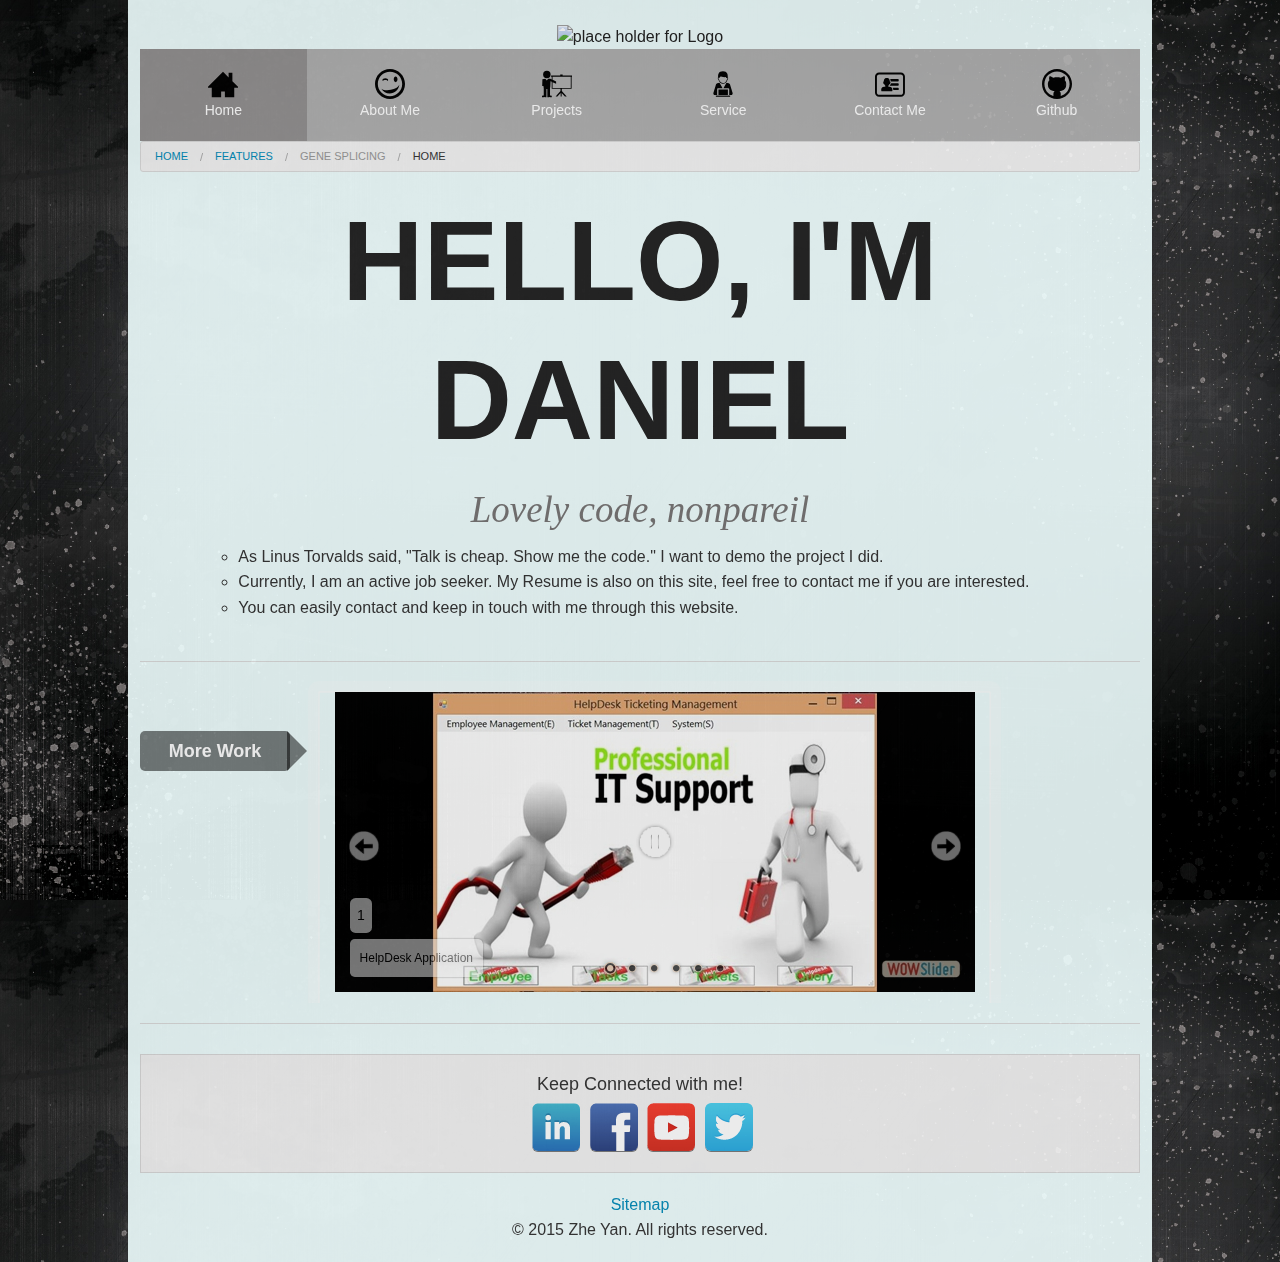
==== index.html @ 0456daa3 "Initial io page uploaded" ====
﻿<!DOCTYPE html>
<!--File  name: index.html,  Author's  name: Zhe Yan (300706310),  web  site  name: Zhe's Potfilio,  file  description: this file is the home page of my potfolio site, it shows my tagline, mission and featured work-->
<html lang="en">
<head>
    <meta charset="utf-8" />
    <meta name="viewport" content="width=device-width,initial-scale=1.0" />
    <meta name="description" content="this file is the home page of my potfolio site, it shows my tagline, mission and featured work." />
    <meta name="author" content="Zhe Yan, Student Number:300706310" />
    <meta name="copyright" content="Zhe Yan. Copyright (c) 2015" />

    <title>Zhe's Potfilio</title>
    <!--CSS Section-->
    <link href="css/normalize.css" rel="stylesheet" />
    <link href="css/foundation.min.css" rel="stylesheet" />
    <link href="css/app.css" rel="stylesheet" />

    <!-- Start WOWSlider.com HEAD section -->
    <link rel="stylesheet" type="text/css" href="engine1/style.css" />
    <script type="text/javascript" src="engine1/jquery.js"></script>
    <!-- End WOWSlider.com HEAD section -->

</head>
<body>
    <div id="wrapper">
        <div class="row">
            <!--Put the logo in the center-->
            <div class="twelve columns text-center">
                <br />
                <img src="http://placehold.it/285x79/" alt="place holder for Logo" />
            </div>
        </div>

        <!--The Navigation bar(Full version) in medium and large screen-->
        <div class="row hide-for-small" medium-collapse large-uncollapse>
            <div id="navBarRegular" class="icon-bar six-up">
                <a class="item hide-for-small" href="index.html" id="checkedNavIcon">
                    <img src="assets/img/icon/home.svg" alt="" />
                    <label>Home</label>
                </a>
                <a class="item" href="aboutMe.html">
                    <img src="assets/img/icon/me.svg" alt="" />
                    <label class="hide-for-small">
                        About Me
                    </label>
                </a>
                <a class="item" href="projects.html">
                    <img src="assets/img/icon/project.svg" alt="" />
                    <label>Projects</label>
                </a>
                <a class="item" href="service.html">
                    <img src="assets/img/icon/service.svg" alt="" />
                    <label>Service</label>
                </a>
                <a class="item" href="contactMe.html">
                    <img src="assets/img/icon/contact.svg" alt="" />
                    <label class="hide-for-small">
                        Contact Me
                    </label>
                </a>
                <a class="item hide-for-small" href="https://github.com/yanzhe19">
                    <img src="assets/img/icon/github.svg" alt="" />
                    <label>Github</label>
                </a>
            </div>
        </div>

        <!--Navigation bar for small screen only, Replace the full navigation-->
        <div class="row show-for-small-only">
            <div id="navBar" class="icon-bar four-up">
                <a class="item" href="aboutMe.html">
                    <img src="assets/img/icon/me.svg" alt=""/>
                    <label class="show-for-small">
                        About
                    </label>
                </a>
                <a class="item" href="projects.html">
                    <img src="assets/img/icon/project.svg" alt="" />
                    <label>Projects</label>
                </a>
                <a class="item" href="service.html">
                    <img src="assets/img/icon/service.svg" alt="" />
                    <label>Service</label>
                </a>
                <a class="item" href="contactMe.html">
                    <img src="assets/img/icon/contact.svg" alt="" />
                    <label class="show-for-small">
                        Contact
                    </label>
                </a>
            </div>
        </div>
        
        <!--breadcrumbs for home page-->
        <div class="row">
            <ul class="breadcrumbs">
                <li><a href="#">Home</a></li>
                <li><a href="#">Features</a></li>
                <li class="unavailable"><a href="#">Gene Splicing</a></li>
                <li class="current"><a href="#">Home</a></li>
            </ul>
        </div>

        <!--my welcome statement-->
        <div class="row">
            <div class="text-center">
                <h1 id="heading_supersize">HELLO, I'M DANIEL</h1>
            </div>
        </div>

        <!--my personal tagline-->
        <div class="row">
            <div class="subheader text-center">
                <h2 id="tagline_text" class="subheader text-center" >Lovely code, nonpareil</h2>
            </div>
        </div>

        <!-- my  mission  statement-->
        <div class="row">
            <ul class="circle small-10 small-centered columns" id="missionState">
                <li>As Linus Torvalds said, "Talk is cheap. Show me the code." I want to demo the project I did. </li>
                <li>Currently, I am an active job seeker. My Resume is also on this site, feel free to contact me if you are interested.</li>
                <li>You can easily contact and keep in touch with me through this website.</li>
            </ul>
        </div>

        <div class="row text-center">
            <hr />
            <!-- Call  to  Action  Button-->
            <div id="btnCallToAction" class="large-2 columns hide-for-mediumn hide-for-small"><a href="projects.html">More Work</a></div>
            <!--Start slider Section-->
            <div id="wowslider-container1" class="large-10 columns ">
                <div class="ws_images">
                    <ul>
                        <li><a href="projects.html#project1" target="_blank"><img src="assets/data1/images/1.jpg" alt="1" title="1" id="wows1_0" /></a>HelpDesk Application</li>
                        <li><a href="projects.html#project1" target="_blank"><img src="assets/data1/images/2.jpg" alt="2" title="2" id="wows1_1" /></a>Helpdesk Application</li>
                        <li><a href="projects.html#project2" target="_blank"><img src="assets/data1/images/3.png" alt="3" title="3" id="wows1_2" /></a>Health Track Android app</li>
                        <li><a href="projects.html#project2" target="_blank"><img src="assets/data1/images/4.png" alt="4" title="4" id="wows1_3" /></a>Health Track Android app</li>
                        <li><a href="projects.html#project3" target="_blank"><img src="assets/data1/images/5.jpg" alt="5" title="5" id="wows1_4" /></a>Inventory System</li>
                        <li><a href="projects.html#project3" target="_blank"><img src="assets/data1/images/6.jpg" alt="6" title="6" id="wows1_5" /></a>Inventory System</li>
                    </ul>
                </div>
                <div class="ws_bullets">
                    <div>
                        <a href="#" title="1"><img src="assets/data1/tooltips/1.jpg" alt="1" />1</a>
                        <a href="#" title="2"><img src="assets/data1/tooltips/2.jpg" alt="2" />2</a>
                        <a href="#" title="3"><img src="assets/data1/tooltips/3.png" alt="3" />3</a>
                        <a href="#" title="4"><img src="assets/data1/tooltips/4.png" alt="4" />4</a>
                        <a href="#" title="5"><img src="assets/data1/tooltips/5.jpg" alt="5" />5</a>
                        <a href="#" title="6"><img src="assets/data1/tooltips/6.jpg" alt="6" />6</a>
                    </div>
                </div><span class="wsl"><a href="http://wowslider.com/vu">image carousel</a> by WOWSlider.com v7.4</span>
                <div class="ws_shadow"></div>
            </div>
            <script type="text/javascript" src="engine1/wowslider.js"></script>
            <script type="text/javascript" src="engine1/script.js"></script>
            <!-- End Slider section -->
        </div>

        <div class="row hide-for-small">
            <hr/>
            <!--<div class="row large-8 large-offset-4 columns text-center" id="socialSection">-->
            <div class="panel" id="socialSection">
                <h5 id="keepConnectTxt">Keep Connected with me!</h5>
                <div class="row text-center">
                    <a class="webicon linkedin" href="http://ca.linkedin.com/in/ZheYan">LinkedIn</a>
                    <a class="webicon facebook" href="https://www.facebook.com/daniel.yan.79827">Facebook</a>
                    <a class="webicon youtube " href="https://www.youtube.com/channel/UCI2dR0rLodmXwa00mqjb2pg/feed?view_as=public">youtube</a>
                    <a class="webicon twitter" href="https://twitter.com/daniel_yan19">twitter</a>
                </div>
            </div>
        </div>

        <!--Footer-->
        <div class="footer-bottom">
            <div class="row text-center">
                <a href="#">Sitemap</a>
                <p class="copyright">© 2015 Zhe Yan. All rights reserved.</p>
            </div>
        </div>

        <!--JavaScript Section-->
        <script src="Scripts/lib/jquery.js"></script>
        <script src="Scripts/lib/foundation.min.js"></script>
        <script>$(document).foundation();</script>
        <script src="Scripts/lib/app.js"></script>
    </div>
</body>
</html>
---- css/app.css ----
﻿/*page background style*/
body {
    /*background-color:black;*/
    background-size: auto auto;
    background-image: url("../assets/img/background.jpg");
}

/*page wrapper's style*/
#wrapper {
    margin-left: 10%;
    margin-right: 10%;
    margin-bottom: 3%;
    background-color: azure;
    opacity: 0.9;
}

/*project page contact me button color*/
#pojectPageContactBtn {
    background-color: rgba(0, 0, 0, 0.5);
    color:white;
}

/*navigation bar style*/
#navBarRegular {
    box-sizing: border-box;
    -moz-box-sizing: border-box;
    border: 0 none;
    cursor: pointer;
    display: inline-block;
    font-size: 2vmin;
    text-align: center;
    vertical-align: top;
    background-color: #b0b0b0;
}

/*small navigation bar style*/
#navBar {
    box-sizing: border-box;
    -moz-box-sizing: border-box;
    border: 0 none;
    cursor: pointer;
    display: inline-block;
    font-size: 2vmin;
    text-align: center;
    vertical-align: top;
    background-color: #b0b0b0;
}

/* Headline Text Style*/
#heading_supersize {
    font-size: 12.5vmin;
    text-align: center;
    font-weight: bold;
    line-height: 15.5vmin;
    margin: 0 0 10px;
    color: #212121;
}

/* tagline Text Style*/
#tagline_text {
    /*font-size: 6vmin;*/
    margin-bottom: 0;
    color: #767474;
    font-weight: normal;
    font-family: Georgia, "Times New Roman", Times, serif;
    font-style: italic;
}

/*paragraph style*/
p, #missionState {
    color: #333;
}

/*+++++++++++++++++++++index page Call to Action button style++++++++++++++++++++++++++*/
#btnCallToAction {
    width: 150px;
    height: 40px;
    background-color: rgba(0, 0, 0, 0.5);
    position: relative;
    margin-top: 5%;
    margin-right: 3%;
    border-radius: 5px;
}

    #btnCallToAction:after {
        content: "";
        position: absolute;
        top: 0;
        right: -17px;
        border-style: solid;
        border-width: 20px 0 20px 20px;
        border-color: transparent transparent transparent rgba(0, 0, 0, 0.5);
    }

    #btnCallToAction > a {
        display: block;
        text-decoration: none;
        text-align: center;
        color: #fff;
        font: bold 18px/40px Sans-Serif;
    }
/*+++++++++++++++++++++++End of Call To Action button style+++++++++++++++++++++++++++*/


/*Index page, checked navigation icon style*/
#checkedNavIcon {
    background-color: #949191;
}

/*index page,Keep connected text style*/
#keepConnectTxt {
    text-align: center;
}


/*+++++++++++++++++++++++++++++social media icon section++++++++++++++++++++++++++++++++*/
/*index page, Social Media Button style*/
#socialSection {
    margin-top: 3%;
}

.webicon {
    display: inline-block;
    background-size: 100%;
    width: 48px;
    height: 48px;
    text-indent: -999em;
    text-align: left;
    -moz-box-shadow: 0 1px 0 rgba(0, 0, 0, 0.5);
    -webkit-box-shadow: 0 1px 0 rgba(0, 0, 0, 0.5);
    box-shadow: 0 1px 0 rgba(0, 0, 0, 0.5);
    -moz-border-radius: 6px;
    -webkit-border-radius: 6px;
    border-radius: 6px;
    margin-bottom: 1px;
    margin-left: 5px;
}

    .webicon:hover {
        margin: -1px 0 1px;
        -moz-box-shadow: 0 2px 0 rgba(0, 0, 0, 0.25);
        -webkit-box-shadow: 0 2px 0 rgba(0, 0, 0, 0.25);
        box-shadow: 0 2px 0 rgba(0, 0, 0, 0.25);
    }

    .webicon.small {
        width: 20px;
        height: 20px;
        -moz-border-radius: 3px;
        -webkit-border-radius: 3px;
        border-radius: 3px;
    }

    .webicon.large {
        width: 48px;
        height: 48px;
        -moz-border-radius: 6px;
        -webkit-border-radius: 6px;
        border-radius: 6px;
    }

/* restore webicons accessibility for print */
@media print {
    * {
        background: transparent !important;
        color: #000 !important;
        -moz-box-shadow: none !important;
        -webkit-box-shadow: none !important;
        box-shadow: none !important;
        text-shadow: none !important;
    }

    .webicon {
        text-indent: 0;
        width: auto !important;
        height: auto !important;
        -moz-border-radius: 0 !important;
        -webkit-border-radius: 0 !important;
        border-radius: 0 !important;
    }
}

.webicon.youtube {
    background: url("../assets/img/icon/webicon-youtube.png");
}

.webicon.facebook {
    background: url("../assets/img/icon/webicon-facebook.png");
}

.webicon.linkedin {
    background: url("../assets/img/icon/webicon-linkedin.png");
}

.webicon.twitter {
    background: url("../assets/img/icon/webicon-twitter.png");
}
/*+++++++++++++++++++++++++++++END of social media icon section++++++++++++++++++++++++++++++++*/

/*/*About me page picture style
#recentPic {
  border-right:solid rgba(217, 209, 209, 0.42);
}*/

/*About me content wrapper style*/
#aboutMeWrapper {
    margin-left: auto;
    margin-right: auto;
    width: 85%    
}

/*About me page, hr line style*/
.hrStyle {
    width: 90%;
}

/*About me page paragraph alignstyle*/
.paragraphAlign {
    padding-top:0;
    margin:0;
}

/*Project page image style*/
.imageGrid{
   margin-bottom: 5%;
}

/*Contact me content wrapper style*/
#contactMeWrapper {
    margin-left: auto;
    margin-right: auto;
    width: 70%;
    padding:3%;
    border:solid rgba(0, 0, 0, 0.25); 
}
---- engine1/style.css ----
/*
 *	generated by WOW Slider 7.4
 *	template Mellow
 */

#wowslider-container1 { 
	display: table;
	zoom: 1; 
	position: relative;
	width: 100%;
	max-width: 640px;
	max-height:300px;
	margin:11px auto 11px;
	z-index:90;
	text-align:left; /* reset align=center */
	font-size: 10px;
	text-shadow: none; /* fix some user styles */

	/* reset box-sizing (to boostrap friendly) */
	-webkit-box-sizing: content-box;
	-moz-box-sizing: content-box;
	box-sizing: content-box; 
}
* html #wowslider-container1{ width:640px }
#wowslider-container1 .ws_images ul{
	position:relative;
	width: 10000%; 
	height:100%;
	left:0;
	list-style:none;
	margin:0;
	padding:0;
	border-spacing:0;
	overflow: visible;
	/*table-layout:fixed;*/
}
#wowslider-container1 .ws_images ul li{
	position: relative;
	width:1%;
	height:100%;
	line-height:0; /*opera*/
	overflow: hidden;
	float:left;
	font-size:0;
	padding:0 0 0 0 !important;
	margin:0 0 0 0 !important;
}

#wowslider-container1 .ws_images{
	position: relative;
	left:0;
	top:0;
	height:100%;
	max-height:300px;
	max-width: 640px;
	vertical-align: top;
	border:none;
	overflow: hidden;
}
#wowslider-container1 .ws_images ul a{
	width:100%;
	height:100%;
	max-height:300px;
	display:block;
	color:transparent;
}
#wowslider-container1 img{
	max-width: none !important;
}
#wowslider-container1 .ws_images .ws_list img,
#wowslider-container1 .ws_images > div > img{
	width:100%;
	border:none 0;
	max-width: none;
	padding:0;
	margin:0;
}
#wowslider-container1 .ws_images > div > img {
	max-height:300px;
}

#wowslider-container1 .ws_images iframe {
	position: absolute;
	z-index: -1;
}

#wowslider-container1 .ws-title > div {
	display: inline-block !important;
}

#wowslider-container1 a{ 
	text-decoration: none; 
	outline: none; 
	border: none; 
}

#wowslider-container1  .ws_bullets { 
	float: left;
	position:absolute;
	z-index:70;
}
#wowslider-container1  .ws_bullets div{
	position:relative;
	float:left;
	font-size: 0px;
}
/* compatibility with Joomla styles */
#wowslider-container1  .ws_bullets a {
	line-height: 0;
}

#wowslider-container1  .wsl{
	display:none;
}
#wowslider-container1 sound, 
#wowslider-container1 object{
	position:absolute;
}

/* prevent some of users reset styles */
#wowslider-container1 .ws_effect {
	position: static;
	width: 100%;
	height: 100%;
}

#wowslider-container1 .ws_photoItem {
	background: #fff;
}
#wowslider-container1 .ws_photoItem > div {
	left: 2em;
	right: 2em;
	top: 2em;
	bottom: 2em;
}


#wowslider-container1.ws_gestures {
	cursor: -webkit-grab;
	cursor: -moz-grab;
	cursor: url("[data-uri]"), move;
}
#wowslider-container1.ws_gestures.ws_grabbing {
	cursor: -webkit-grabbing;
	cursor: -moz-grabbing;
	cursor: url("[data-uri]"), move;
}

/* hide controls when video start play */
#wowslider-container1.ws_video_playing .ws_bullets {
	display: none;
}
#wowslider-container1.ws_video_playing:hover .ws_bullets {
	display: block;
}
/* IE fix because it don't show controls on hover if frame visible */
#wowslider-container1.ws_video_playing_ie .ws_bullets,
#wowslider-container1.ws_video_playing_ie a.ws_next,
#wowslider-container1.ws_video_playing_ie a.ws_prev {
	display: block;
}


/* youtube/vimeo buttons */
#wowslider-container1 .ws_video_btn {
	position: absolute;
	display: none;
	cursor: pointer;
	top: 0;
	left: 0;
	width: 100%;
	height: 100%;
	z-index: 55;
}
#wowslider-container1 .ws_video_btn.ws_youtube,
#wowslider-container1 .ws_video_btn.ws_vimeo {
	display: block;
}
#wowslider-container1 .ws_video_btn div {
	position: absolute;
	background-image: url(./playvideo.png);
	background-size: 200%;
	top: 50%;
	left: 50%;
	width: 7em;
	height: 5em;
	margin-left: -3.5em;
	margin-top: -2.5em;
}
#wowslider-container1 .ws_video_btn.ws_youtube div {
	background-position: 0 0;
}
#wowslider-container1 .ws_video_btn.ws_youtube:hover div {
	background-position: 100% 0;
}
#wowslider-container1 .ws_video_btn.ws_vimeo div {
	background-position: 0 100%;
}
#wowslider-container1 .ws_video_btn.ws_vimeo:hover div {
	background-position: 100% 100%;
}

#wowslider-container1 .ws_playpause.ws_hide {
	display: none !important;
}

#wowslider-container1  .ws_bullets { 
	padding: 10px; 
}
#wowslider-container1 .ws_bullets a { 
	width:22px;
	height:22px;
	background: url(./bullet.png) left top;
	float: left; 
	text-indent: -4000px; 
	position:relative;
	color:transparent;
}
#wowslider-container1 .ws_bullets a.ws_selbull, #wowslider-container1 .ws_bullets a:hover{
	background-position: 0 100%;
}
#wowslider-container1 a.ws_next, #wowslider-container1 a.ws_prev {
	position:absolute;
	top:50%;
	margin-top:-1.5em;
	z-index:60;
	height: 3.8em;
	width: 3.8em;
	background-image: url(./arrows.png);
	background-size: 200%;
}
#wowslider-container1 a.ws_next{
	background-position: 100% 0;
	right:1em;
}
#wowslider-container1 a.ws_prev {
	left:1em;
	background-position: 0 0; 
}

/*playpause*/
#wowslider-container1 .ws_playpause {
    width: 3.8em;
    height: 3.8em;
    position: absolute;
    top: 50%;
    left: 50%;
    margin-left: -1.9em;
    margin-top: -1.9em;
    z-index: 59;
	background-size: 100%;
}

#wowslider-container1 .ws_pause {
    background-image: url(./pause.png);
}

#wowslider-container1 .ws_play {
    background-image: url(./play.png);
}

#wowslider-container1 .ws_pause:hover, #wowslider-container1 .ws_play:hover {
    background-position: 100% 100% !important;
}/* bottom center */
#wowslider-container1  .ws_bullets {
    bottom: 3px;
	left:50%;
}
#wowslider-container1  .ws_bullets div{
	left:-50%;
}
#wowslider-container1 .ws-title{
	position:absolute;
	display:block;
	bottom: 1.2em;
	left: 0.5em;
	margin:0.3em 0.3em 0.3em 1em;
	color:black;
	z-index: 50;
	font-family: Tahoma, Arial, Helvetica;
}
#wowslider-container1 .ws-title div,#wowslider-container1 .ws-title span{
	display:inline-block;
	padding:0.5em;
	background-color:white;
	border-radius:0.4em;
	-moz-border-radius:0.4em;
	-webkit-border-radius:0.4em;
	box-shadow:0 0 0.15em #000;
	opacity:0.5;
	filter:progid:DXImageTransform.Microsoft.Alpha(opacity=50);	
}
#wowslider-container1 .ws-title div{
	display:block;
	margin-top:0.5em;
	font-size: 1.2em;
	padding:0.8em;
}
#wowslider-container1 .ws-title span{
	font-size: 1.4em;
}#wowslider-container1 .ws_images > ul{
	animation: wsBasic 24s infinite;
	-moz-animation: wsBasic 24s infinite;
	-webkit-animation: wsBasic 24s infinite;
}
@keyframes wsBasic{0%{left:-0%} 8.33%{left:-0%} 16.67%{left:-100%} 25%{left:-100%} 33.33%{left:-200%} 41.67%{left:-200%} 50%{left:-300%} 58.33%{left:-300%} 66.67%{left:-400%} 75%{left:-400%} 83.33%{left:-500%} 91.67%{left:-500%} }
@-moz-keyframes wsBasic{0%{left:-0%} 8.33%{left:-0%} 16.67%{left:-100%} 25%{left:-100%} 33.33%{left:-200%} 41.67%{left:-200%} 50%{left:-300%} 58.33%{left:-300%} 66.67%{left:-400%} 75%{left:-400%} 83.33%{left:-500%} 91.67%{left:-500%} }
@-webkit-keyframes wsBasic{0%{left:-0%} 8.33%{left:-0%} 16.67%{left:-100%} 25%{left:-100%} 33.33%{left:-200%} 41.67%{left:-200%} 50%{left:-300%} 58.33%{left:-300%} 66.67%{left:-400%} 75%{left:-400%} 83.33%{left:-500%} 91.67%{left:-500%} }

#wowslider-container1  .ws_shadow{
	background-image: url(./bg.png);
	background-repeat: no-repeat;
	background-size:100%;
	position:absolute;
	z-index: -1;
	left:-1.72%;
	top:-3.67%;
	width:103.43%;
	height:107.33%;
}
* html #wowslider-container1 .ws_shadow{/*ie6*/
	background:none;
	filter:progid:DXImageTransform.Microsoft.AlphaImageLoader( src='engine1/bg.png', sizingMethod='scale');
}
*+html #wowslider-container1 .ws_shadow{/*ie7*/
	background:none;
	filter:progid:DXImageTransform.Microsoft.AlphaImageLoader( src='engine1/bg.png', sizingMethod='scale');
}
#wowslider-container1 .ws_bullets  a img{
	text-indent:0;
	display:block;
	bottom:20px;
	left:-51px;
	visibility:hidden;
	position:absolute;
    -moz-box-shadow: 0 0 5px #FFF;
	box-shadow: 0 0 5px #FFF;
    border: 2px solid #000;
	border-radius:4px;
	-moz-border-radius:4px;
	max-width:none;
}
#wowslider-container1 .ws_bullets a:hover img{
	visibility:visible;
}

#wowslider-container1 .ws_bulframe div div{
	height:48px;
	overflow:visible;
	position:relative;
}
#wowslider-container1 .ws_bulframe div {
	left:0;
	overflow:hidden;
	position:relative;
	width:102px;
	background-color:#000;
}
#wowslider-container1  .ws_bullets .ws_bulframe{
	display:none;
	bottom:25px;
	overflow:visible;
	position:absolute;
	cursor:pointer;
    -moz-box-shadow: 0 0 5px #FFF;
	box-shadow: 0 0 5px #FFF;
    border: 2px solid #000;
	border-radius:4px;
	-moz-border-radius:4px;
}
#wowslider-container1 .ws_bulframe span{
	display:block;
	position:absolute;
	bottom:-8px;
	margin-left:1px;
	left:51px;
	background:url(./triangle.png);
	width:15px;
	height:6px;
}#wowslider-container1 .ws_bulframe div div{
	height: auto;
}

@media all and (max-width:400px){
	#wowslider-container1 .ws_controls,
	#wowslider-container1 .ws_bullets,
	#wowslider-container1 .ws_thumbs{
		display: none
	}
}
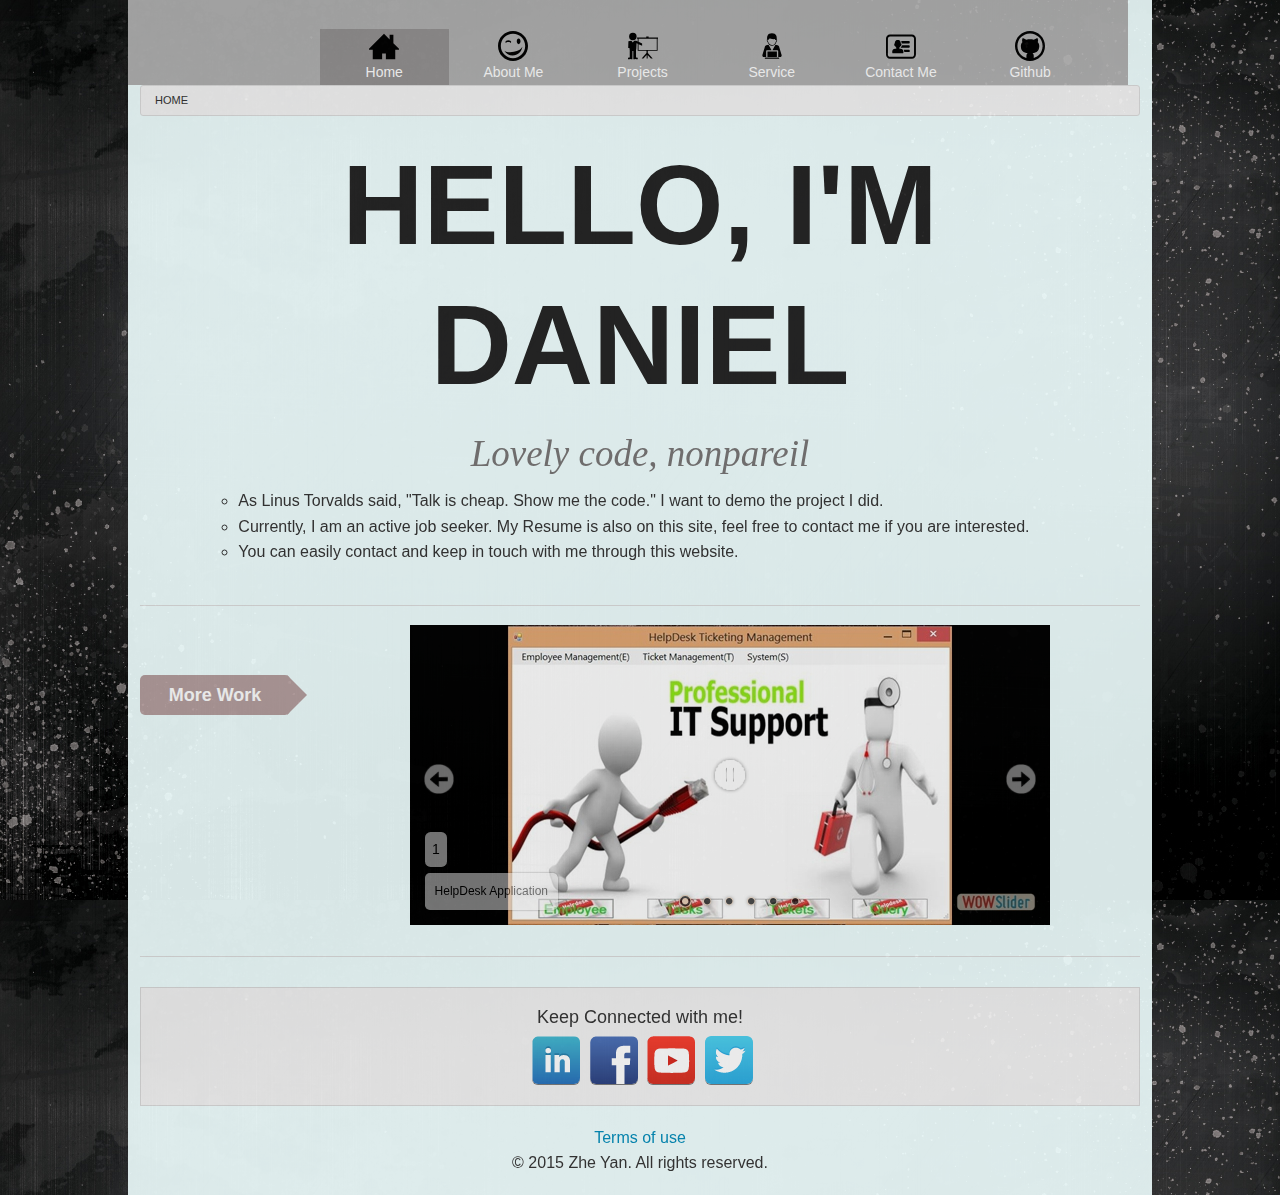
==== commit 44c5651a: "External document added" ====
--- a/index.html
+++ b/index.html
@@ -1,5 +1,5 @@
 ﻿<!DOCTYPE html>
-<!--File  name: index.html,  Author's  name: Zhe Yan (300706310),  web  site  name: Zhe's Potfilio,  file  description: this file is the home page of my potfolio site, it shows my tagline, mission and featured work-->
+<!--File  name: index,  Author's  name: Zhe Yan (300706310),  web  site  name: Zhe's Potfilio,  file  description: this file is the home page of my potfolio site, it shows my tagline, mission and featured work-->
 <html lang="en">
 <head>
     <meta charset="utf-8" />
@@ -22,54 +22,25 @@
 </head>
 <body>
     <div id="wrapper">
-        <div class="row">
-            <!--Put the logo in the center-->
-            <div class="twelve columns text-center">
-                <br />
-                <img src="http://placehold.it/285x79/" alt="place holder for Logo" />
+        <!--The Navigation bar(Full version) in medium and large screen-->
+        <div class="row navClass hide-for-small medium-uncollapse large-uncollapse columns">
+            <!--Logo-->
+            <div class="large-2 medium-2 columns" id="logo">
+                <img src="assets/img/logo.png" alt="" />
             </div>
-        </div>
 
-        <!--The Navigation bar(Full version) in medium and large screen-->
-        <div class="row hide-for-small" medium-collapse large-uncollapse>
-            <div id="navBarRegular" class="icon-bar six-up">
+            <!--Navigation full size-->
+            <div class="icon-bar six-up large-10 medium-10 columns end" id="navBarRegular">
                 <a class="item hide-for-small" href="index.html" id="checkedNavIcon">
                     <img src="assets/img/icon/home.svg" alt="" />
                     <label>Home</label>
                 </a>
                 <a class="item" href="aboutMe.html">
                     <img src="assets/img/icon/me.svg" alt="" />
-                    <label class="hide-for-small">
+                    <label class="show-for-large-up">
                         About Me
                     </label>
-                </a>
-                <a class="item" href="projects.html">
-                    <img src="assets/img/icon/project.svg" alt="" />
-                    <label>Projects</label>
-                </a>
-                <a class="item" href="service.html">
-                    <img src="assets/img/icon/service.svg" alt="" />
-                    <label>Service</label>
-                </a>
-                <a class="item" href="contactMe.html">
-                    <img src="assets/img/icon/contact.svg" alt="" />
-                    <label class="hide-for-small">
-                        Contact Me
-                    </label>
-                </a>
-                <a class="item hide-for-small" href="https://github.com/yanzhe19">
-                    <img src="assets/img/icon/github.svg" alt="" />
-                    <label>Github</label>
-                </a>
-            </div>
-        </div>
-
-        <!--Navigation bar for small screen only, Replace the full navigation-->
-        <div class="row show-for-small-only">
-            <div id="navBar" class="icon-bar four-up">
-                <a class="item" href="aboutMe.html">
-                    <img src="assets/img/icon/me.svg" alt=""/>
-                    <label class="show-for-small">
+                    <label class="show-for-medium-only">
                         About
                     </label>
                 </a>
@@ -83,9 +54,37 @@
                 </a>
                 <a class="item" href="contactMe.html">
                     <img src="assets/img/icon/contact.svg" alt="" />
-                    <label class="show-for-small">
+                    <label class="show-for-large-up">
+                        Contact Me
+                    </label>
+                    <label class="show-for-medium-only">
                         Contact
                     </label>
+                </a>
+                <a class="item hide-for-small" href="https://github.com/yanzhe19">
+                    <img src="assets/img/icon/github.svg" alt="" />
+                    <label>Github</label>
+                </a>
+            </div>
+        </div>
+
+        <!--Navigation bar for small screen only, Replace the full navigation-->
+        <div class="navClass row show-for-small-only small-collapse">
+            <div class="small-only-text-center" id="logo">
+                <img src="assets/img/logo.png" alt="" />
+            </div>
+            <div id="navBar" class="icon-bar four-up">
+                <a class="item" href="aboutMe.html">
+                    <img class="smallIcon" src="assets/img/icon/me.svg" alt=""/>
+                </a>
+                <a class="item" href="projects.html">
+                    <img class="smallIcon" src="assets/img/icon/project.svg" alt="" />
+                </a>
+                <a class="item" href="service.html">
+                    <img class="smallIcon" src="assets/img/icon/service.svg" alt="" />
+                </a>
+                <a class="item" href="contactMe.html">
+                    <img class="smallIcon" src="assets/img/icon/contact.svg" alt="" />
                 </a>
             </div>
         </div>
@@ -93,10 +92,7 @@
         <!--breadcrumbs for home page-->
         <div class="row">
             <ul class="breadcrumbs">
-                <li><a href="#">Home</a></li>
-                <li><a href="#">Features</a></li>
-                <li class="unavailable"><a href="#">Gene Splicing</a></li>
-                <li class="current"><a href="#">Home</a></li>
+                <li class="current"><a href="index.html">Home</a></li>
             </ul>
         </div>
 
@@ -123,20 +119,23 @@
             </ul>
         </div>
 
+        <!--Call to action button and slider section-->
         <div class="row text-center">
             <hr />
             <!-- Call  to  Action  Button-->
-            <div id="btnCallToAction" class="large-2 columns hide-for-mediumn hide-for-small"><a href="projects.html">More Work</a></div>
+            <div id="btnCallToAction" class="large-2 columns show-for-large-up"><a href="projects.html">More Work</a></div>
             <!--Start slider Section-->
-            <div id="wowslider-container1" class="large-10 columns ">
+
+            <!--Double click to open the link with specific image-->
+            <div id="wowslider-container1" class="large-10 small-centered columns">
                 <div class="ws_images">
                     <ul>
-                        <li><a href="projects.html#project1" target="_blank"><img src="assets/data1/images/1.jpg" alt="1" title="1" id="wows1_0" /></a>HelpDesk Application</li>
-                        <li><a href="projects.html#project1" target="_blank"><img src="assets/data1/images/2.jpg" alt="2" title="2" id="wows1_1" /></a>Helpdesk Application</li>
-                        <li><a href="projects.html#project2" target="_blank"><img src="assets/data1/images/3.png" alt="3" title="3" id="wows1_2" /></a>Health Track Android app</li>
-                        <li><a href="projects.html#project2" target="_blank"><img src="assets/data1/images/4.png" alt="4" title="4" id="wows1_3" /></a>Health Track Android app</li>
-                        <li><a href="projects.html#project3" target="_blank"><img src="assets/data1/images/5.jpg" alt="5" title="5" id="wows1_4" /></a>Inventory System</li>
-                        <li><a href="projects.html#project3" target="_blank"><img src="assets/data1/images/6.jpg" alt="6" title="6" id="wows1_5" /></a>Inventory System</li>
+                        <li><a href="helpDeskProject.html"><img src="assets/data1/images/1.jpg" alt="1" title="1" id="wows1_0" /></a>HelpDesk Application</li>
+                        <li><a href="helpDeskProject.html"><img src="assets/data1/images/2.jpg" alt="2" title="2" id="wows1_1" /></a>Helpdesk Application</li>
+                        <li><a href="healthTrackingAndroidProject.html"><img src="assets/data1/images/3.png" alt="3" title="3" id="wows1_2" /></a>Health Track Android app</li>
+                        <li><a href="healthTrackingAndroidProject.html"><img src="assets/data1/images/4.png" alt="4" title="4" id="wows1_3" /></a>Health Track Android app</li>
+                        <li><a href="InventorySystemProject.html"><img src="assets/data1/images/5.jpg" alt="5" title="5" id="wows1_4" /></a>Inventory System</li>
+                        <li><a href="InventorySystemProject.html"><img src="assets/data1/images/6.jpg" alt="6" title="6" id="wows1_5" /></a>Inventory System</li>
                     </ul>
                 </div>
                 <div class="ws_bullets">
@@ -149,13 +148,14 @@
                         <a href="#" title="6"><img src="assets/data1/tooltips/6.jpg" alt="6" />6</a>
                     </div>
                 </div><span class="wsl"><a href="http://wowslider.com/vu">image carousel</a> by WOWSlider.com v7.4</span>
-                <div class="ws_shadow"></div>
+                <!--<div class="ws_shadow"></div>-->
             </div>
             <script type="text/javascript" src="engine1/wowslider.js"></script>
             <script type="text/javascript" src="engine1/script.js"></script>
             <!-- End Slider section -->
         </div>
 
+        <!--Social network button section-->
         <div class="row hide-for-small">
             <hr/>
             <!--<div class="row large-8 large-offset-4 columns text-center" id="socialSection">-->
@@ -170,10 +170,10 @@
             </div>
         </div>
 
-        <!--Footer-->
+        <!--Footer, copyright statement-->
         <div class="footer-bottom">
             <div class="row text-center">
-                <a href="#">Sitemap</a>
+                <a href="termsOfUse.html">Terms of use</a>
                 <p class="copyright">© 2015 Zhe Yan. All rights reserved.</p>
             </div>
         </div>
--- a/css/app.css
+++ b/css/app.css
@@ -16,21 +16,47 @@
 
 /*project page contact me button color*/
 #pojectPageContactBtn {
-    background-color: rgba(0, 0, 0, 0.5);
-    color:white;
-}
-
+    /*background-color: rgba(0, 0, 0, 0.5);*/
+    background-color: #b59f9f;
+    color: white;
+}
+
+    #pojectPageContactBtn:hover {
+        background: #966d6d;
+    }
 /*navigation bar style*/
-#navBarRegular {
-    box-sizing: border-box;
-    -moz-box-sizing: border-box;
-    border: 0 none;
-    cursor: pointer;
-    display: inline-block;
-    font-size: 2vmin;
-    text-align: center;
-    vertical-align: top;
-    background-color: #b0b0b0;
+@media only screen and (min-width: 64.063em) { /* large screen*/
+    #navBarRegular {
+        box-sizing: border-box;
+        -moz-box-sizing: border-box;
+        border: 0 none;
+        cursor: pointer;
+        display: inline-block;
+        font-size: 2vmin;
+        width: 83%;
+        text-align: center;
+        vertical-align: top;
+        margin-top: 3%;
+        /*border:dashed black;*/
+        background-color: #b0b0b0;
+    }
+}
+
+@media only screen and (min-width: 40.063em) and (max-width: 64em) { /* medium screen*/
+    #navBarRegular {
+        box-sizing: border-box;
+        -moz-box-sizing: border-box;
+        border: 0 none;
+        cursor: pointer;
+        display: inline-block;
+        font-size: 2vmin;
+        text-align: center;
+        width: 80%;
+        vertical-align: top;
+        margin-top: 3%;
+        /*border:dashed black;*/
+        background-color: #b0b0b0;
+    }
 }
 
 /*small navigation bar style*/
@@ -40,10 +66,50 @@
     border: 0 none;
     cursor: pointer;
     display: inline-block;
-    font-size: 2vmin;
+    font-size: 1vmin;
     text-align: center;
     vertical-align: top;
+    width: 100%;
+    /*border:dashed black;*/
+    padding: 1%;
     background-color: #b0b0b0;
+}
+
+.navClass {
+    background-color: #b0b0b0;
+}
+
+/*navigation item style*/
+.icon-bar .item:hover {
+    background: #966d6d;
+}
+
+/*navigation item style*/
+.icon-bar .item {
+    margin: 0;
+    padding-top: 2px;
+    padding-bottom: 2px;
+    /* padding-left:1vmin;
+    padding-right:1vmin;*/
+}
+
+/*logo style*/
+#logo {
+    /*border:dashed black;*/
+    margin-left: auto;
+    padding: 0;
+}
+
+/*logo and icon bar item style form small screen*/
+@media only screen and (max-width: 40em) /* small screen, mobile-only styles*/
+{
+    #logo {
+        /*border:dashed black;*/
+        margin-right: auto;
+        padding: 0;
+        width: 25vmin;
+        height: 25vmin;
+    }
 }
 
 /* Headline Text Style*/
@@ -72,33 +138,57 @@
 }
 
 /*+++++++++++++++++++++index page Call to Action button style++++++++++++++++++++++++++*/
+
+/*style for call to action button*/
 #btnCallToAction {
     width: 150px;
     height: 40px;
-    background-color: rgba(0, 0, 0, 0.5);
+    background-color: #b59f9f;
     position: relative;
     margin-top: 5%;
     margin-right: 3%;
     border-radius: 5px;
 }
 
-    #btnCallToAction:after {
-        content: "";
-        position: absolute;
-        top: 0;
-        right: -17px;
-        border-style: solid;
-        border-width: 20px 0 20px 20px;
-        border-color: transparent transparent transparent rgba(0, 0, 0, 0.5);
-    }
-
-    #btnCallToAction > a {
-        display: block;
-        text-decoration: none;
-        text-align: center;
-        color: #fff;
-        font: bold 18px/40px Sans-Serif;
-    }
+/* style for contact page submit button*/
+#contactSubmitBtn {
+    background-color: #b59f9f;
+}
+
+    /*Hover Style for call to action and contact page submit button*/
+    #btnCallToAction:hover, #contactSubmitBtn:hover {
+        background: #966d6d;
+    }
+
+/*Call to action border style*/
+#btnCallToAction:after {
+    content: "";
+    position: absolute;
+    top: 0;
+    right: -17px;
+    border-style: solid;
+    border-width: 20px 0 20px 20px;
+    border-color: transparent transparent transparent #b59f9f;
+}
+
+/*Call to action border hover style*/
+#btnCallToAction:hover::after {
+    content: "";
+    position: absolute;
+    top: 0;
+    right: -17px;
+    border-style: solid;
+    border-width: 20px 0 20px 20px;
+    border-color: transparent transparent transparent #966d6d;
+}
+
+#btnCallToAction > a {
+    display: block;
+    text-decoration: none;
+    text-align: center;
+    color: #fff;
+    font: bold 18px/40px Sans-Serif;
+}
 /*+++++++++++++++++++++++End of Call To Action button style+++++++++++++++++++++++++++*/
 
 
@@ -203,10 +293,10 @@
 }*/
 
 /*About me content wrapper style*/
-#aboutMeWrapper {
+#aboutMeWrapper, #serviceWrapper {
     margin-left: auto;
     margin-right: auto;
-    width: 85%    
+    width: 90%;
 }
 
 /*About me page, hr line style*/
@@ -216,20 +306,41 @@
 
 /*About me page paragraph alignstyle*/
 .paragraphAlign {
-    padding-top:0;
-    margin:0;
+    padding-top: 0;
+    margin: 0;
 }
 
 /*Project page image style*/
-.imageGrid{
-   margin-bottom: 5%;
+.imageGrid {
+    margin-bottom: 5%;
 }
 
 /*Contact me content wrapper style*/
 #contactMeWrapper {
     margin-left: auto;
     margin-right: auto;
-    width: 70%;
-    padding:3%;
-    border:solid rgba(0, 0, 0, 0.25); 
-}
+    width: 75%;
+    /*border: solid rgba(0, 0, 0, 0.25);*/
+}
+
+/*contact me infrmation style*/
+#contactInfo {
+    margin-left: auto;
+    margin-right: auto;
+    width: 75%;
+    padding-left: 3%;
+    padding-right: 3%;
+    padding-bottom: 3%;
+}
+
+/*Contact me page social media style*/
+#connectSocial {
+    margin-left: auto;
+    margin-right: auto;
+    width: 80%;
+}
+
+/*service page hr style*/
+#serviceHr {
+    width: 100%;
+}
